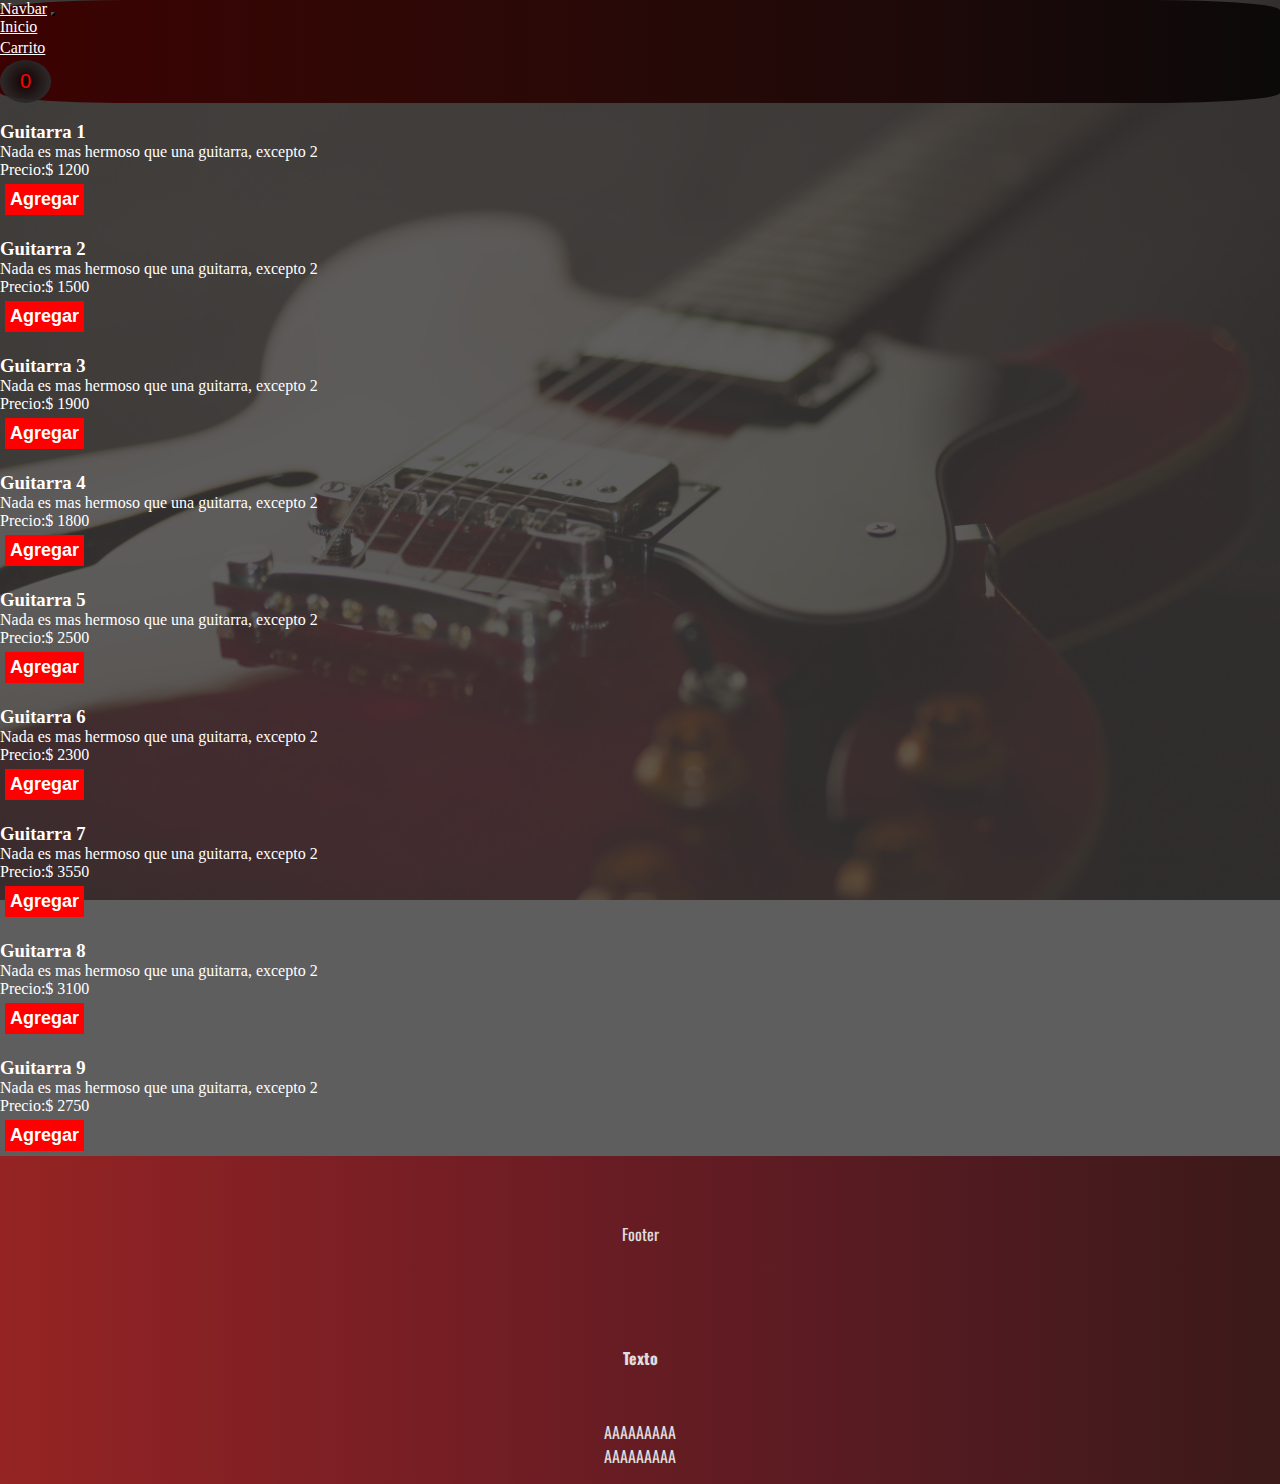
==== html/carrito.html @ cfe9608e "Agregando stock de productos" ====
<!DOCTYPE html>
<html lang="en">
<head>
    <meta charset="UTF-8">
    <meta http-equiv="X-UA-Compatible" content="IE=edge">
    <meta name="viewport" content="width=device-width, initial-scale=1.0">
    <link rel="stylesheet" href="./Sass/estilos.css">
    <script src="https://kit.fontawesome.com/edb75f4ff5.js" crossorigin="anonymous"></script>

    <link rel="stylesheet" href="../css/styles.css">

    <!-- CSS only -->
    <link href="https://cdn.jsdelivr.net/npm/bootstrap@5.2.0/dist/css/bootstrap.min.css" rel="stylesheet" integrity="sha384-gH2yIJqKdNHPEq0n4Mqa/HGKIhSkIHeL5AyhkYV8i59U5AR6csBvApHHNl/vI1Bx" crossorigin="anonymous">

    <link rel="preconnect" href="https://fonts.googleapis.com">
    <link rel="preconnect" href="https://fonts.gstatic.com" crossorigin>
    <link href="https://fonts.googleapis.com/css2?family=Oswald&display=swap" rel="stylesheet">

    <title>E-commerce</title>
</head>
<body>
    <div class="fondo2">
    <div class="colorFondo2">

<!----------------------------------------------- Header ----------------------------------------------->

    <header>

        <header class="header">
            <div class="container">
                <nav class="navbar navbar-expand-lg navbar-light">
                    <div class="container-fluid">
                    <a class="navbar-brand" href="../index.html">Navbar</a>
                    <button class="navbar-toggler" type="button" data-bs-toggle="collapse" data-bs-target="#navbarSupportedContent" aria-controls="navbarSupportedContent" aria-expanded="false" aria-label="Toggle navigation">
                        <span class="navbar-toggler-icon"></span>
                    </button>
                    <div class="collapse navbar-collapse" id="navbarSupportedContent">
                        <ul class="navbar-nav ms-auto mb-2 mb-lg-0">
                        <li class="nav-item">
                            <a class="nav-link" href="../index.html">Inicio</a>
                        </li>
                        <li class="nav-item">
                            <a class="nav-link" href="./carrito.html">Carrito</a>
                        </li>
                        </ul>

                        <button id="boton-carrito"><i class="fas fa-shopping-cart"></i><span id="contadorCarrito">0</span></button>

                    </div>
                    </div>
                </nav>
    
    </header>

<!----------------------------------------------- Main ----------------------------------------------->

<main id="contenedor-productos">

</main>

<div class="modal-contenedor">
    <div class="modal-carrito">
        <h3>Carrito</h3>
        <button id="carritoCerrar"><i class="fas fa-times-circle"></i></button>
        <div id="carrito-contenedor">
        </div>
        <p class="precioProducto">Precio total: $<span id="precioTotal">0</span></p>
        <button id="vaciar-carrito" class="boton-agregar">Vaciar carrito</button>
    </div>
</div>

<!----------------------------------------------- Footer ----------------------------------------------->

<footer>
        <section class="texto">Footer</section>
        <h4 class="texto">Texto</h4>
        <p class="texto1">AAAAAAAAA</p>
        <p class="texto1">AAAAAAAAA</p>
    </footer>

</div>
</div>

<!----------------------------------------------- JavaScript ----------------------------------------------->

<script src="../javaScript/script.js"></script>

<!-- JavaScript Bundle with Popper -->
<script src="https://cdn.jsdelivr.net/npm/bootstrap@5.2.0/dist/js/bootstrap.bundle.min.js" integrity="sha384-A3rJD856KowSb7dwlZdYEkO39Gagi7vIsF0jrRAoQmDKKtQBHUuLZ9AsSv4jD4Xa" crossorigin="anonymous"></script>

</body>
</html>
---- css/styles.css ----
/*--------------------------------------------- normalize ------------------------------------------------- */

* {
    margin: 0;
    padding: 0;
    box-sizing: border-box;
}

body{
    color: white !important;
}

#boton-carrito {
    border: none;
    color: red;
    font-size: 20px;
    background: rgb(0,0,0);
    background: radial-gradient(circle, rgba(0,0,0,1) 0%, rgba(22,22,22,1) 0%, rgba(0,0,0,0.6871790952709209) 0%, rgba(56,56,56,1) 100%);
    border-radius: 50%;
    padding: 10px 20px;
    transition: all .3s;
}

.boton-agregar {
    background-color: red;
    color: white;
    font-size: 18px;
    font-weight: 700;
    padding: 5px;
    border: none;
    margin: 5px;
}

.modal-contenedor {
    position: fixed;
    top: 0;
    width: 100%;
    height: 100vh;
    background: rgb(0,0,0);
    background: radial-gradient(circle, rgba(0,0,0,1) 0%, rgba(22,22,22,1) 0%, rgba(0,0,0,0.6871790952709209) 0%, rgba(56,56,56,1) 100%);
    display: flex;
    justify-content: center;
    align-items: center;
    transition: all .5s;
    opacity: 0;
    visibility: hidden;
    z-index: 300;
}

.modal-active {
    opacity: 1;
    visibility: visible;
}

.modal-carrito {
    position: relative;
    background: rgb(0,0,0);
    background: radial-gradient(circle, rgba(0,0,0,1) 0%, rgba(22,22,22,1) 0%, rgba(0,0,0,0.8104283949908089) 0%, rgba(56,56,56,1) 100%);
    min-width: 500px;
    padding: 20px;
    margin-top: -100%;
    transition: all .5s;
}

.modal-active .modal-carrito {
    margin-top: 0;
}

.modal-carrito h3 {
    color: red;
    padding-bottom: 5px;
}
.modal-carrito #carritoCerrar {
    position: absolute;
    top: 15px;
    right: 15px;
    font-size: 20px;
    color: red;
    border: none;
    background: rgb(0,0,0);
    background: radial-gradient(circle, rgba(0,0,0,1) 0%, rgba(22,22,22,1) 0%, rgba(0,0,0,0.8104283949908089) 0%, rgba(56,56,56,1) 100%);
}
.modal-carrito #carritoCerrar:hover {
    cursor: pointer;
}
.modal-carrito #carritoCerrar:focus {
    outline: none;
}
.modal-carrito .precioProducto {
    padding-top: 10px;
}



/* ------------------------------------------------------------------ CSS HTML -------------------------------------------------------------------- */

footer {
    padding: 1em;
    background-image: linear-gradient(to right, #a31515, #861016, #690c15, #4d0a11, #320808);
    opacity: 0.8;
}

header {
    width: 100%;
}
header .container {
    background-image: linear-gradient(to right, #3c0202, #310705, #270907, #1c0909, #0c0909);
    border-radius: 10%;
    z-index: 100;
    align-items: center;
}
header .navbar-brand {
    color: white !important;
}
header .nav-link {
    color: white !important;
}
header li a:hover {
    color: red;
    transition: 1s;
}
header .nav-link {
    --clippy: polygon(0 2%, 0 1%, 0 100%, 0% 100%);
}
header .nav-link:hover {
    --clippy:polygon(0 0, 100% 0, 100% 100%, 0 100%);
}
header .nav-link:after {
    content: "";
    display: block;
    background: white;
    height: 3px;
    -webkit-clip-path: var(--clippy);
            clip-path: var(--clippy);
    transition: -webkit-clip-path 0.5s;
    transition: clip-path 0.5s;
    transition: clip-path 0.5s, -webkit-clip-path 0.5s;
    width: 50px;
}
header .navbar-toggler {
    background-image: url(../Imagenes/Imagen\ de\ Fondo.jpg);
}

.menu .row {
    padding: 20px;
    margin: 10px;
}
.menu .card-text {
    color: black;
}


  /*----------------------------------- Estilos textos y titulos --------------------------------------- */
.texto {
    width: 100%;
    text-align: center;
    margin: auto;
    padding: 50px;
    font-family: "Oswald", sans-serif;
}

.texto1 {
    width: 100%;
    text-align: center;
    margin: auto;
    font-family: "Oswald", sans-serif;
}

.titulo {
    width: 100%;
    text-align: center;
    margin: auto;
    padding: 25px;
    font-family: "Oswald", sans-serif;
}

  /*--------------------------------------------- Fondo ------------------------------------------------- */
.fondo {
    background-image: url(../Imagenes/Imagen\ de\ Fondo.jpg);
    background-size: cover;
    background-attachment: fixed;
    z-index: -1;
}

.colorFondo {
    background: rgba(55, 54, 54, 0.8);
    z-index: 10;
}

.fondo2 {
    background-image: url(../Imagenes/imagenFondo2.jpg);
    background-size: cover;
    background-attachment: fixed;
    z-index: -1;
}

.colorFondo2 {
    background: rgba(55, 54, 54, 0.8);
    z-index: 10;
}
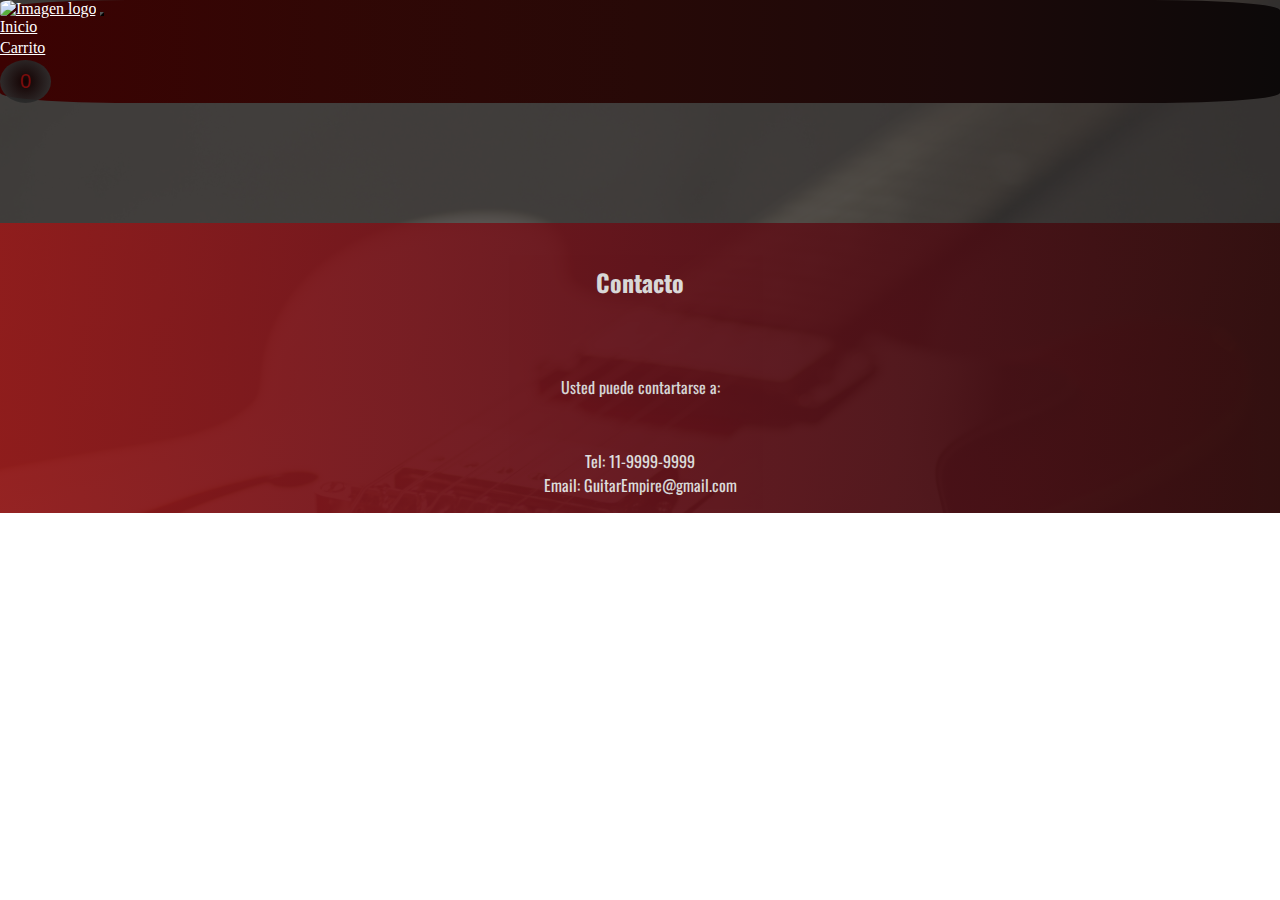
==== commit 85cea5f3: "Agregando fetch" ====
--- a/html/carrito.html
+++ b/html/carrito.html
@@ -1,10 +1,9 @@
 <!DOCTYPE html>
-<html lang="en">
+<html lang="es">
 <head>
     <meta charset="UTF-8">
     <meta http-equiv="X-UA-Compatible" content="IE=edge">
     <meta name="viewport" content="width=device-width, initial-scale=1.0">
-    <link rel="stylesheet" href="./Sass/estilos.css">
     <script src="https://kit.fontawesome.com/edb75f4ff5.js" crossorigin="anonymous"></script>
 
     <link rel="stylesheet" href="../css/styles.css">
@@ -30,7 +29,7 @@
             <div class="container">
                 <nav class="navbar navbar-expand-lg navbar-light">
                     <div class="container-fluid">
-                    <a class="navbar-brand" href="../index.html">Navbar</a>
+                        <a class="navbar-brand" href="../index.html"><img class="logoPag" src="../Imagenes/logo.jpg" alt="Imagen logo"></a>
                     <button class="navbar-toggler" type="button" data-bs-toggle="collapse" data-bs-target="#navbarSupportedContent" aria-controls="navbarSupportedContent" aria-expanded="false" aria-label="Toggle navigation">
                         <span class="navbar-toggler-icon"></span>
                     </button>
@@ -54,8 +53,8 @@
 
 <!----------------------------------------------- Main ----------------------------------------------->
 
+
 <main id="contenedor-productos">
-
 </main>
 
 <div class="modal-contenedor">
@@ -72,18 +71,31 @@
 <!----------------------------------------------- Footer ----------------------------------------------->
 
 <footer>
-        <section class="texto">Footer</section>
-        <h4 class="texto">Texto</h4>
-        <p class="texto1">AAAAAAAAA</p>
-        <p class="texto1">AAAAAAAAA</p>
-    </footer>
+<h2 class="titulo">Contacto</h2>
+<p class="texto"> Usted puede contartarse a:</p>
+<p class="texto1">Tel: 11-9999-9999</p>
+<p class="texto1">Email: GuitarEmpire@gmail.com</p>
+
+<a href="../index.html"><i class="fa-brands fa-linkedin fa-2xl"></i></a>
+
+<a href="../index.html"></button><i class="fa-brands fa-instagram fa-2xl"></i></a>
+
+<a href="../index.html"><i class="fa-brands fa-whatsapp fa-2xl"></i></a>
+</footer>
 
 </div>
 </div>
 
 <!----------------------------------------------- JavaScript ----------------------------------------------->
+<script src="//cdn.jsdelivr.net/npm/sweetalert2@11"></script>
+
+<script src="../javaScript/letConst.js"></script>
 
 <script src="../javaScript/script.js"></script>
+
+<script src="../javaScript/modal.js"></script>
+
+<script src="../javaScript/db.json"></script>
 
 <!-- JavaScript Bundle with Popper -->
 <script src="https://cdn.jsdelivr.net/npm/bootstrap@5.2.0/dist/js/bootstrap.bundle.min.js" integrity="sha384-A3rJD856KowSb7dwlZdYEkO39Gagi7vIsF0jrRAoQmDKKtQBHUuLZ9AsSv4jD4Xa" crossorigin="anonymous"></script>
--- a/css/styles.css
+++ b/css/styles.css
@@ -1,4 +1,5 @@
-/*--------------------------------------------- normalize ------------------------------------------------- */
+
+/*--------------------------------------------- Normalize ------------------------------------------------- */
 
 * {
     margin: 0;
@@ -6,30 +7,12 @@
     box-sizing: border-box;
 }
 
+
 body{
     color: white !important;
 }
 
-#boton-carrito {
-    border: none;
-    color: red;
-    font-size: 20px;
-    background: rgb(0,0,0);
-    background: radial-gradient(circle, rgba(0,0,0,1) 0%, rgba(22,22,22,1) 0%, rgba(0,0,0,0.6871790952709209) 0%, rgba(56,56,56,1) 100%);
-    border-radius: 50%;
-    padding: 10px 20px;
-    transition: all .3s;
-}
-
-.boton-agregar {
-    background-color: red;
-    color: white;
-    font-size: 18px;
-    font-weight: 700;
-    padding: 5px;
-    border: none;
-    margin: 5px;
-}
+/*--------------------------------------------- Modal ------------------------------------------------- */
 
 .modal-contenedor {
     position: fixed;
@@ -67,7 +50,7 @@
 }
 
 .modal-carrito h3 {
-    color: red;
+    color:  rgb(123, 12, 12);
     padding-bottom: 5px;
 }
 .modal-carrito #carritoCerrar {
@@ -75,22 +58,102 @@
     top: 15px;
     right: 15px;
     font-size: 20px;
+    color:  rgb(123, 12, 12);
+    border: none;
+    background: rgb(0,0,0);
+    background: radial-gradient(circle, rgba(0,0,0,1) 0%, rgba(22,22,22,1) 0%, rgba(0,0,0,0.8104283949908089) 0%, rgba(56,56,56,1) 100%);
+}
+
+
+/*--------------------------------------------- Imagenes ----------------------------------------------- */
+
+.imagenCarrito{
+    width: 150px;
+}
+
+.imagenCarritoModal{
+    width: 50px;
+}
+
+.logoPag{
+    width: 90px;
+    height: 60px;
+    border-radius: 20%;
+}
+
+.fa-brands.fa-linkedin.fa-2xl{
+    color: rgb(51, 7, 7);
+}
+
+.fa-brands.fa-instagram.fa-2xl{
+    color: rgb(51, 7, 7);
+}
+
+.fa-brands.fa-whatsapp.fa-2xl{
+    color: rgb(51, 7, 7);
+}
+
+/*------------------------------------ Contenedores y Productos ---------------------------------------- */
+
+.productoEnCarrito {
+    border-left: 5px solid rgb(248, 175, 175);
+    border-bottom-left-radius: 3px;
+    border-top-left-radius: 3px;
+    margin: 5px 0;
+    padding: 5px 10px;
+    display: flex;
+    justify-content: space-between;
+}
+.productoEnCarrito:hover {
+    border-left: 5px solid red;
+}
+
+#contenedor-productos {
+    max-width: 1200px;
+    margin: 60px auto;
+    display: flex;
+    justify-content: space-between;
+    flex-wrap: wrap;
+}
+
+
+/*--------------------------------------------- Botones ------------------------------------------------- */
+
+#boton-carrito {
+    border: none;
+    color: rgb(123, 12, 12);
+    font-size: 20px;
+    background: rgb(0,0,0);
+    background: radial-gradient(circle, rgba(0,0,0,1) 0%, rgba(22,22,22,1) 0%, rgba(0,0,0,0.6871790952709209) 0%, rgba(56,56,56,1) 100%);
+    border-radius: 50%;
+    padding: 10px 20px;
+    transition: all .3s;
+}
+
+.boton-agregar {
+    background-color: rgb(123, 12, 12);
+    color: white;
+    font-size: 17px;
+    border-radius: 5px;
+    font-weight: 800;
+    padding: 5px;
+    margin: 5px;
+}
+
+.boton-eliminar {
     color: red;
     border: none;
-    background: rgb(0,0,0);
+    font-size: 20px;
     background: radial-gradient(circle, rgba(0,0,0,1) 0%, rgba(22,22,22,1) 0%, rgba(0,0,0,0.8104283949908089) 0%, rgba(56,56,56,1) 100%);
 }
-.modal-carrito #carritoCerrar:hover {
+
+.boton-eliminar:hover {
     cursor: pointer;
 }
-.modal-carrito #carritoCerrar:focus {
+
+.boton-eliminar:focus {
     outline: none;
 }
-.modal-carrito .precioProducto {
-    padding-top: 10px;
-}
-
-
 
 /* ------------------------------------------------------------------ CSS HTML -------------------------------------------------------------------- */
 
@@ -128,7 +191,7 @@
 header .nav-link:after {
     content: "";
     display: block;
-    background: white;
+    background: rgb(141, 2, 2);
     height: 3px;
     -webkit-clip-path: var(--clippy);
             clip-path: var(--clippy);
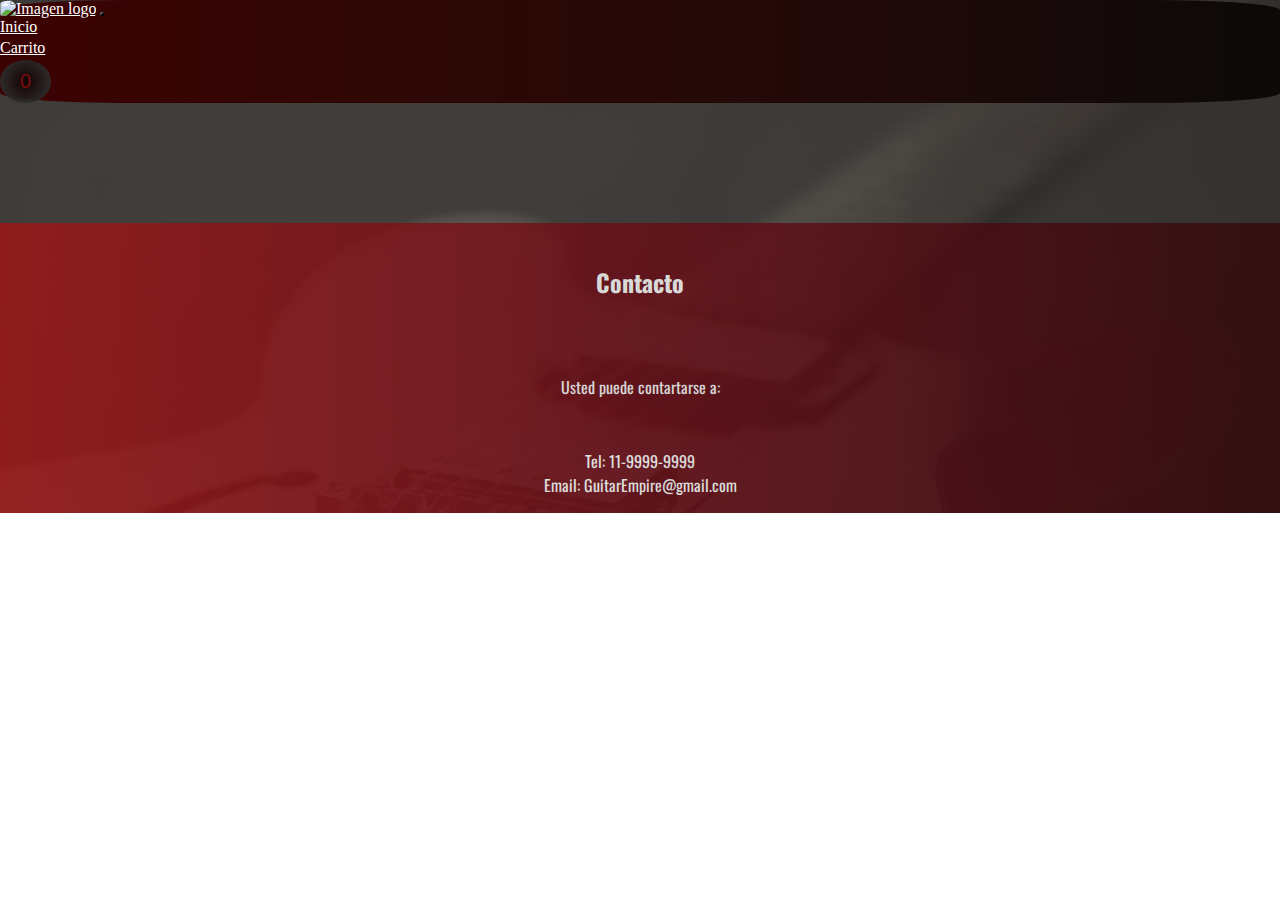
==== commit 3129cd8b: "Agregando fetch" ====
--- a/html/carrito.html
+++ b/html/carrito.html
@@ -87,18 +87,18 @@
 </div>
 
 <!----------------------------------------------- JavaScript ----------------------------------------------->
+
+<!-- JavaScript Bundle with Popper -->
+
+<script src="https://cdn.jsdelivr.net/npm/bootstrap@5.2.0/dist/js/bootstrap.bundle.min.js" integrity="sha384-A3rJD856KowSb7dwlZdYEkO39Gagi7vIsF0jrRAoQmDKKtQBHUuLZ9AsSv4jD4Xa" crossorigin="anonymous"></script>
+
 <script src="//cdn.jsdelivr.net/npm/sweetalert2@11"></script>
+
+<script src="../javaScript/modal.js"></script>
 
 <script src="../javaScript/letConst.js"></script>
 
 <script src="../javaScript/script.js"></script>
 
-<script src="../javaScript/modal.js"></script>
-
-<script src="../javaScript/db.json"></script>
-
-<!-- JavaScript Bundle with Popper -->
-<script src="https://cdn.jsdelivr.net/npm/bootstrap@5.2.0/dist/js/bootstrap.bundle.min.js" integrity="sha384-A3rJD856KowSb7dwlZdYEkO39Gagi7vIsF0jrRAoQmDKKtQBHUuLZ9AsSv4jD4Xa" crossorigin="anonymous"></script>
-
 </body>
 </html>--- a/css/styles.css
+++ b/css/styles.css
@@ -155,7 +155,7 @@
     outline: none;
 }
 
-/* ------------------------------------------------------------------ CSS HTML -------------------------------------------------------------------- */
+/* ------------------------------------------------------------------ Css html -------------------------------------------------------------------- */
 
 footer {
     padding: 1em;
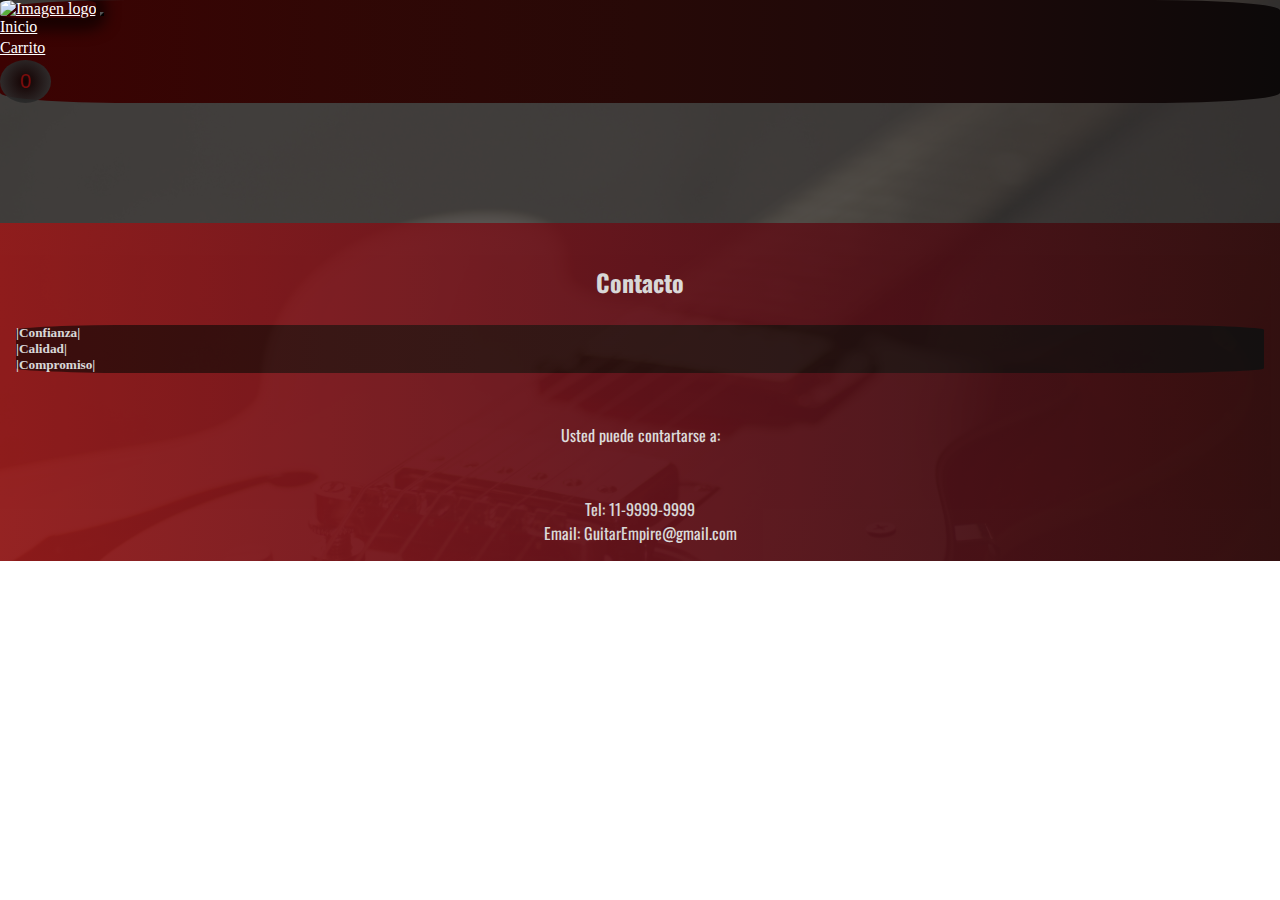
==== commit 40e1daed: "Intentando arreglar linkeado de imagenes" ====
--- a/html/carrito.html
+++ b/html/carrito.html
@@ -55,6 +55,7 @@
 
 
 <main id="contenedor-productos">
+
 </main>
 
 <div class="modal-contenedor">
@@ -63,15 +64,37 @@
         <button id="carritoCerrar"><i class="fas fa-times-circle"></i></button>
         <div id="carrito-contenedor">
         </div>
+        
         <p class="precioProducto">Precio total: $<span id="precioTotal">0</span></p>
+        <div class="d-grid gap-2 col-6 mx-auto">
         <button id="vaciar-carrito" class="boton-agregar">Vaciar carrito</button>
+        </div>
+        <br>
+        <div class="d-grid gap-2 col-6 mx-auto">
+            <button type="button" class="btn btn-light" id="botonFinalizar">Finalizar Compra</button>
+        </div>
     </div>
 </div>
 
 <!----------------------------------------------- Footer ----------------------------------------------->
 
 <footer>
-<h2 class="titulo">Contacto</h2>
+    <h2 class="titulo">Contacto</h2>
+
+    <div class="container text-center">
+        <div class="row">
+        <div class="col align-self-start">
+            <h5>|Confianza|</h5>
+        </div>
+        <div class="col align-self-center">
+            <h5>|Calidad|</h5>
+        </div>
+        <div class="col align-self-end">
+            <h5>|Compromiso|</h5>
+        </div>
+        </div>
+    </div>
+
 <p class="texto"> Usted puede contartarse a:</p>
 <p class="texto1">Tel: 11-9999-9999</p>
 <p class="texto1">Email: GuitarEmpire@gmail.com</p>
@@ -88,17 +111,20 @@
 
 <!----------------------------------------------- JavaScript ----------------------------------------------->
 
-<!-- JavaScript Bundle with Popper -->
+<script src="//cdn.jsdelivr.net/npm/sweetalert2@11"></script>
 
-<script src="https://cdn.jsdelivr.net/npm/bootstrap@5.2.0/dist/js/bootstrap.bundle.min.js" integrity="sha384-A3rJD856KowSb7dwlZdYEkO39Gagi7vIsF0jrRAoQmDKKtQBHUuLZ9AsSv4jD4Xa" crossorigin="anonymous"></script>
+<script src="../javaScript/stockParaAgCarr.js"></script>
 
-<script src="//cdn.jsdelivr.net/npm/sweetalert2@11"></script>
+<script src="../javaScript/ConstLet.js"></script>
 
 <script src="../javaScript/modal.js"></script>
 
-<script src="../javaScript/letConst.js"></script>
+<script src="../javaScript/db.json"></script>
 
 <script src="../javaScript/script.js"></script>
 
+<!-- JavaScript Bundle with Popper -->
+<script src="https://cdn.jsdelivr.net/npm/bootstrap@5.2.0/dist/js/bootstrap.bundle.min.js" integrity="sha384-A3rJD856KowSb7dwlZdYEkO39Gagi7vIsF0jrRAoQmDKKtQBHUuLZ9AsSv4jD4Xa" crossorigin="anonymous"></script>
+
 </body>
 </html>--- a/css/styles.css
+++ b/css/styles.css
@@ -1,4 +1,3 @@
-
 /*--------------------------------------------- Normalize ------------------------------------------------- */
 
 * {
@@ -71,8 +70,13 @@
     width: 150px;
 }
 
+.d-block.w-100{
+    height: auto;
+}
+
 .imagenCarritoModal{
     width: 50px;
+    height: 110px;
 }
 
 .logoPag{
@@ -92,6 +96,15 @@
 .fa-brands.fa-whatsapp.fa-2xl{
     color: rgb(51, 7, 7);
 }
+
+img {
+    width: 150px;
+    height: 300px;
+    box-shadow: -1px 2px 14px 11px rgba(0,0,0,0.59);
+    -webkit-box-shadow: -1px 2px 14px 11px rgba(0,0,0,0.59);
+    -moz-box-shadow: -1px 2px 14px 11px rgba(0,0,0,0.59);
+}
+
 
 /*------------------------------------ Contenedores y Productos ---------------------------------------- */
 
@@ -137,7 +150,15 @@
     border-radius: 5px;
     font-weight: 800;
     padding: 5px;
-    margin: 5px;
+    border: 2px solid black;
+}
+
+#botonFinalizar{
+
+    color: red;
+    border: none;
+    font-size: 20px;
+    background: radial-gradient(circle, rgba(0,0,0,1) 0%, rgba(22,22,22,1) 0%, rgba(0,0,0,0.8104283949908089) 0%, rgba(56,56,56,1) 100%);
 }
 
 .boton-eliminar {
@@ -155,7 +176,7 @@
     outline: none;
 }
 
-/* ------------------------------------------------------------------ Css html -------------------------------------------------------------------- */
+/* ------------------------------------------------------------------ CSS HTML -------------------------------------------------------------------- */
 
 footer {
     padding: 1em;
@@ -237,6 +258,10 @@
     font-family: "Oswald", sans-serif;
 }
 
+.descProd{
+    padding-top: 30px;
+}
+
   /*--------------------------------------------- Fondo ------------------------------------------------- */
 .fondo {
     background-image: url(../Imagenes/Imagen\ de\ Fondo.jpg);
